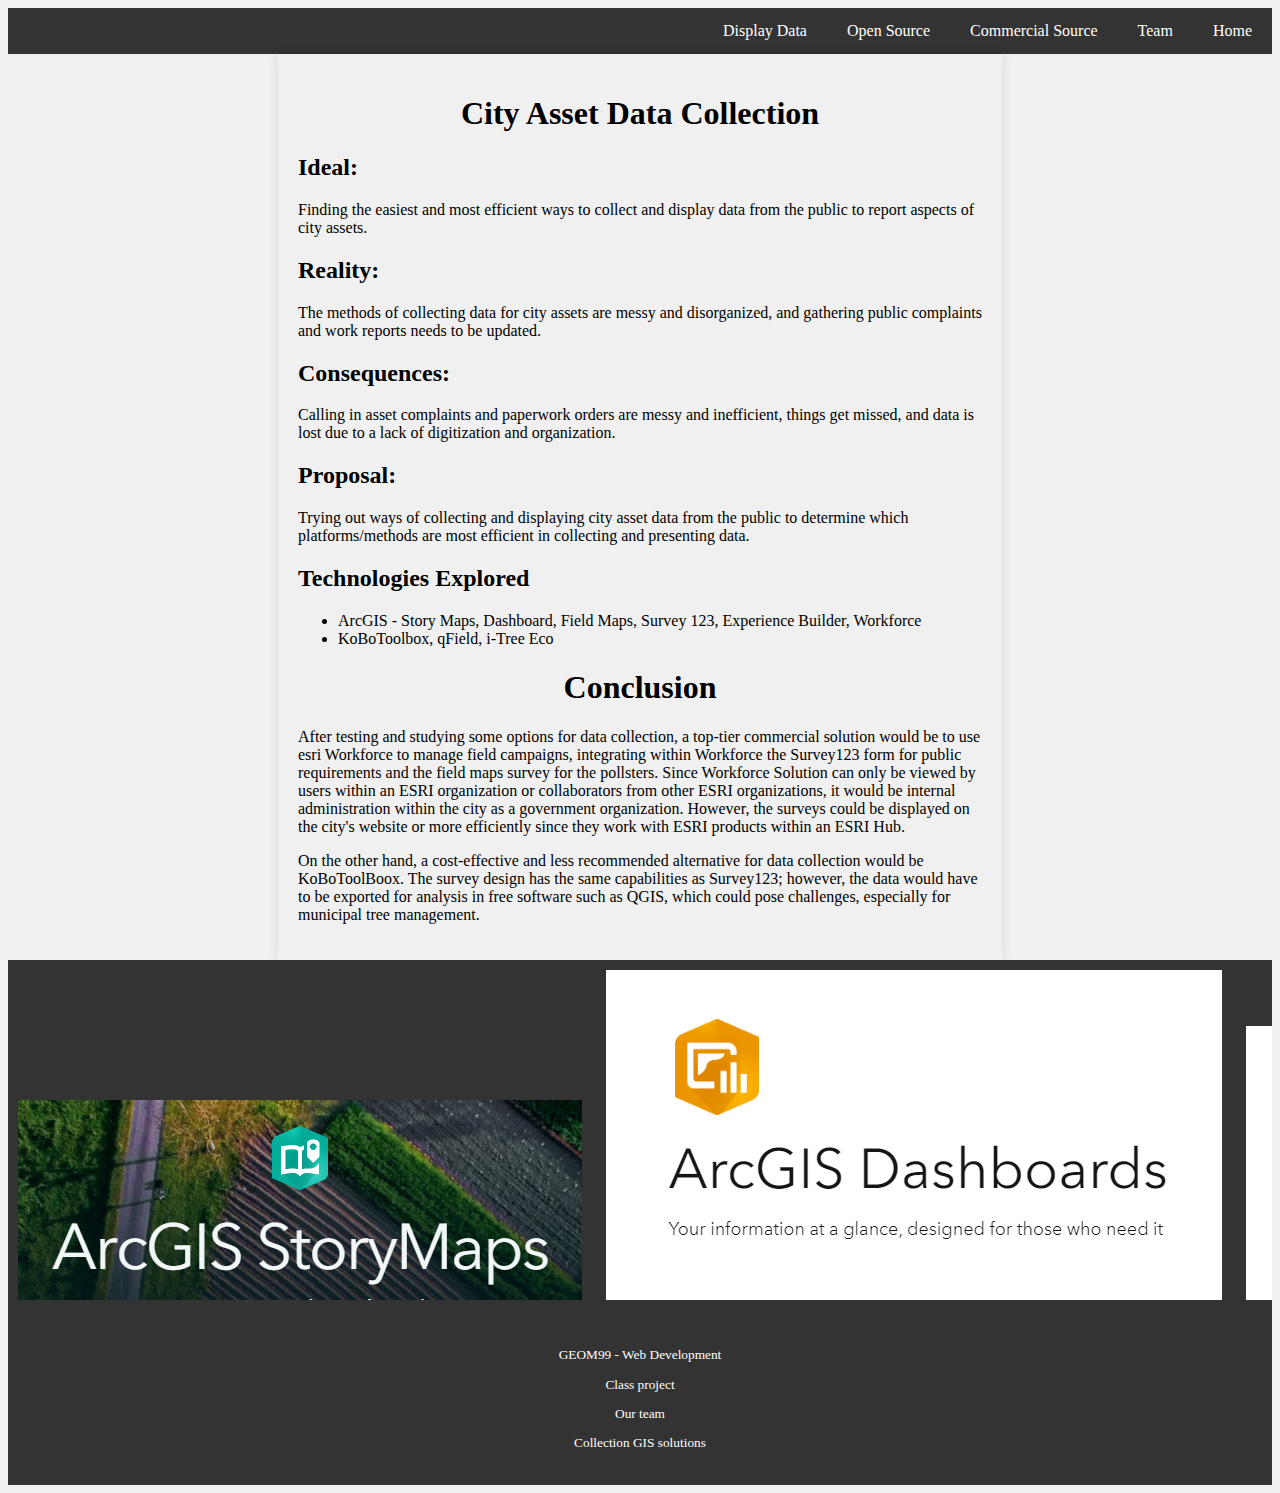
==== collection.html @ bd92b765 "Update collection.html" ====
<!DOCTYPE html>
<html lang="en">
<!-- Date: April 8, 2024 (v4)-->
<head>
    <title> Data Collection Solutions - home </title>
		<!-- viewport meta tag for responsive windows -->
		<meta name="viewport" content="width=device-width, initial-scale=1.0">
		<!-- link to css -->
		<link rel="stylesheet" href="css/style.css">
</head>

<body>
	<!-- HTML for the Navigation Bar -->
    <nav id = "navbar">
	<a href="displaydata.html">Display Data</a>
        <a href="open_source.html">Open Source</a>
        <a href="commercial_source.html">Commercial Source</a>
	<a href="team.html">Team</a>
	<a href="collection.html">Home</a>
    </nav>
	<!-- HTML for the Navigation Bar end -->
	
	<!-- Page content -->
	<div class="content-container">
	    <h1>City Asset Data Collection</h1>
	    	<h2>Ideal:</h2>
			<p>Finding the easiest and most efficient ways to collect and display data from the public to report aspects of city assets.</p>
	
	    	<h2>Reality:</h2>
	    		<p>The methods of collecting data for city assets are messy and disorganized, and gathering public complaints and work reports needs to be updated.</p>
	
	    	<h2>Consequences:</h2>
	    		<p>Calling in asset complaints and paperwork orders are messy and inefficient, things get missed, and data is lost due to a lack of digitization and organization.</p>
	
	    	<h2>Proposal:</h2>
	    		<p>Trying out ways of collecting and displaying city asset data from the public to determine which platforms/methods are most efficient in collecting and presenting data.</p>
	<h2>Technologies Explored</h2>

		<ul>
			<li>ArcGIS - Story Maps, Dashboard, Field Maps, Survey 123, Experience Builder, Workforce</li>
			<li>KoBoToolbox, qField, i-Tree Eco</li>
		</ul>

		
	    <h1>Conclusion</h1>
	    	<p>After testing and studying some options for data collection, a top-tier commercial solution would be to use esri Workforce to manage field campaigns, integrating within Workforce the Survey123 form for public requirements and the field maps survey for the pollsters. Since Workforce Solution can only be viewed by users within an ESRI organization or collaborators from other ESRI organizations, it would be internal administration within the city as a government organization. However, the surveys could be displayed on the city's website or more efficiently since they work with ESRI products within an ESRI Hub.</p>
		<p>On the other hand, a cost-effective and less recommended alternative for data collection would be KoBoToolBoox. The survey design has the same capabilities as Survey123; however, the data would have to be exported for analysis in free software such as QGIS, which could pose challenges, especially for municipal tree management.</p>
	</div>
	<div class="scrollimagegallery">
			<img src="figure/story.PNG" alt="ESRI Story Map Logo">
			<img src="figure/Dashboard.PNG" alt="Dahsboard Logo">
			<img src="figure/Fieldmap.PNG" alt="FieldMaps Logo">
			<img src="figure/survey.PNG" alt="Survey 123 logo">
			<img src="figure/qfield.PNG" alt="qField Logo">
			</div>
	<!-- Page content end -->
	
	<!-- Footer start -->
	<footer> 
		<div>
			<p>GEOM99 - Web Development </p>
			<p>Class project</p>
			<p><a href="team.html">Our team</a></p>
			<p>Collection GIS solutions<p>
		</div>
	</footer> 
	<!-- End Footer-->
</body>
</html>
---- css/style.css ----
body {
    font-family: "Century Gothic";
	background-color: #f0f0f0;
}

nav {
    background-color: #333;
    overflow: hidden;
    display: flex;
    justify-content: flex-end;
}

nav a {
    display: block;
    color: white;
    text-align: center;
    padding: 14px 20px;
    text-decoration: none;
}

nav a:hover {
    background-color: #ddd;
    color: black;
}

/* https://www.w3schools.com/css/css_dropdowns.asp */
.dropbtn {
    position: fixed;
    top: 50px; 
    left: 20px;
    background-color: #3498DB;
    color: white;
    padding: 12px;
    font-size: 16px;
    border: none;
    margin-top: 10px;
    float: right;
    font-family: "Century Gothic";	
}

.content-container {
    margin-right: 270px;
	margin-left: 270px;
	background-color: #f0f0f0;
    box-shadow: 0 0 10px rgba(0, 0, 0, 0.1);
	padding: 20px;
}

.dropdown {
    position: fixed;
    top: 100px; 
    left: 20px; 
}

.dropdown-content {
    display: none;
    position: fixed;
    top: 100px; 
    left: 20px; 
    background-color: #f9f9f9;
    min-width: 160px;
    box-shadow: 0px 8px 16px 0px rgba(0, 0, 0, 0.2);
    z-index: 1;
}

.dropdown-content a {
    color: black;
    padding: 12px 16px;
    text-decoration: none;
    display: block;
}

.dropdown-content a:hover {
    background-color: #f1f1f1;
}

.show {
    display: block;
}

footer {
    background-color: #333;
    color: white;
    text-align: center;
    padding: 20px 0;
    font-size: smaller;
}

footer a {
    color: inherit;
    text-decoration: none;
}

iframe {
    width: 100%;
    height: 300px;
    border: 1px solid black;
}

.clearfix::after {
    content: "";
    display: table;
    clear: both;
}

.member {
    display: flex;
    align-items: center;
    margin: 20px;
}

.member img {
    width: 200px;
    border-radius: 50%;
    margin-right: 20px;
}

.member-info {
    text-align: left;
}

.member-info h2 {
    margin-top: 0;
}

.member-info p {
    margin-bottom: 0;
}

.img-responsive {
    max-width: 80%;
    height: auto;
    display: block;
    margin: 0 auto;
}

figcaption {
    text-align: center !important;
    font-weight: bold !important;
    font-size: 0.9em !important;
}

h1 {
    text-align: center;
}

/*From previous years website group2*/
/* Scrolling image gallery learnt from: https://www.w3schools.com/howto/howto_css_image_gallery_scroll.asp */
div.scrollimagegallery {
    background-color: #333;
    padding: 0px;
    overflow: auto;
    white-space: nowrap;
  }
  div.scrollimagegallery img {
    padding: 10px;
    max-width: 50%;
  }
  /* Editing scrollbar properties learnt from: https://www.w3schools.com/howto/howto_css_custom_scrollbar.asp */
  /* Styling of scrollbar size */
  ::-webkit-scrollbar {
    width: 5px;
  }
  /* Colour of bar behind scrolling part */
  ::-webkit-scrollbar-track {
    background:#4f4e4e; 
  }
   /* Colour of scrolling part of bar */
  ::-webkit-scrollbar-thumb {
        background: rgb(124, 175, 124); }
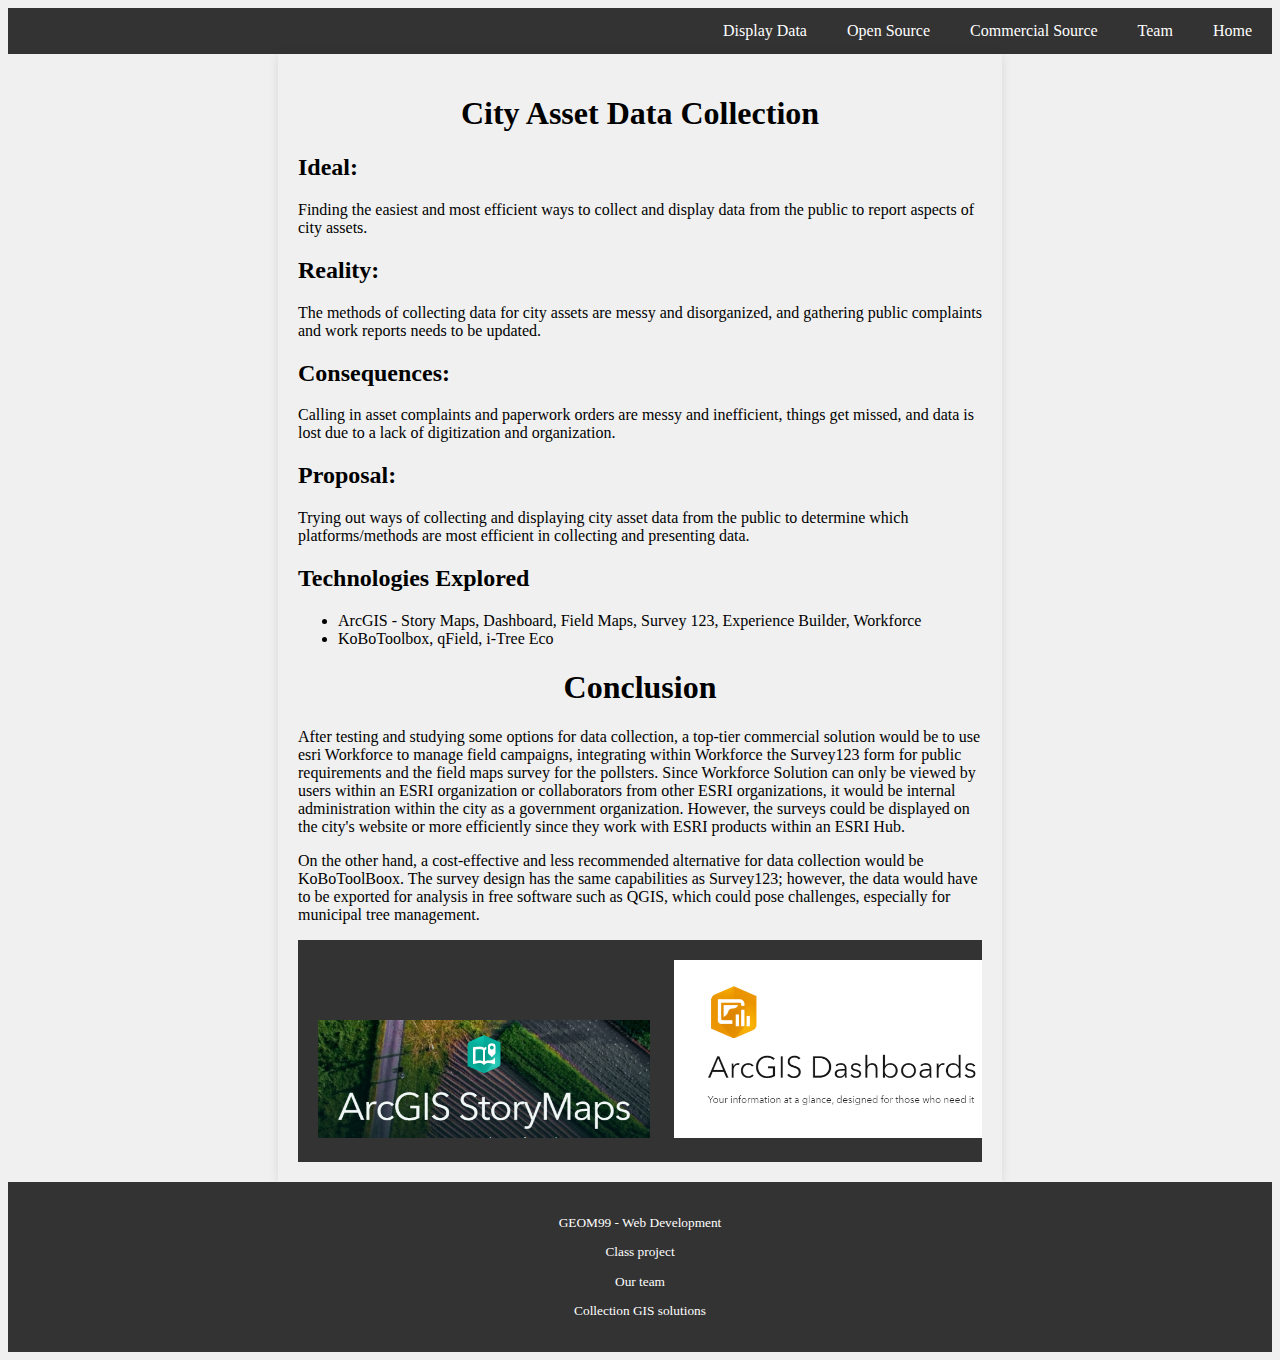
==== commit 2855ec67: "Update collection.html" ====
--- a/collection.html
+++ b/collection.html
@@ -45,7 +45,7 @@
 	    <h1>Conclusion</h1>
 	    	<p>After testing and studying some options for data collection, a top-tier commercial solution would be to use esri Workforce to manage field campaigns, integrating within Workforce the Survey123 form for public requirements and the field maps survey for the pollsters. Since Workforce Solution can only be viewed by users within an ESRI organization or collaborators from other ESRI organizations, it would be internal administration within the city as a government organization. However, the surveys could be displayed on the city's website or more efficiently since they work with ESRI products within an ESRI Hub.</p>
 		<p>On the other hand, a cost-effective and less recommended alternative for data collection would be KoBoToolBoox. The survey design has the same capabilities as Survey123; however, the data would have to be exported for analysis in free software such as QGIS, which could pose challenges, especially for municipal tree management.</p>
-	</div>
+	
 	<div class="scrollimagegallery">
 			<img src="figure/story.PNG" alt="ESRI Story Map Logo">
 			<img src="figure/Dashboard.PNG" alt="Dahsboard Logo">
@@ -53,6 +53,7 @@
 			<img src="figure/survey.PNG" alt="Survey 123 logo">
 			<img src="figure/qfield.PNG" alt="qField Logo">
 			</div>
+	</div>
 	<!-- Page content end -->
 	
 	<!-- Footer start -->
--- a/css/style.css
+++ b/css/style.css
@@ -148,7 +148,7 @@
 /* Scrolling image gallery learnt from: https://www.w3schools.com/howto/howto_css_image_gallery_scroll.asp */
 div.scrollimagegallery {
     background-color: #333;
-    padding: 0px;
+    padding: 10px;
     overflow: auto;
     white-space: nowrap;
   }
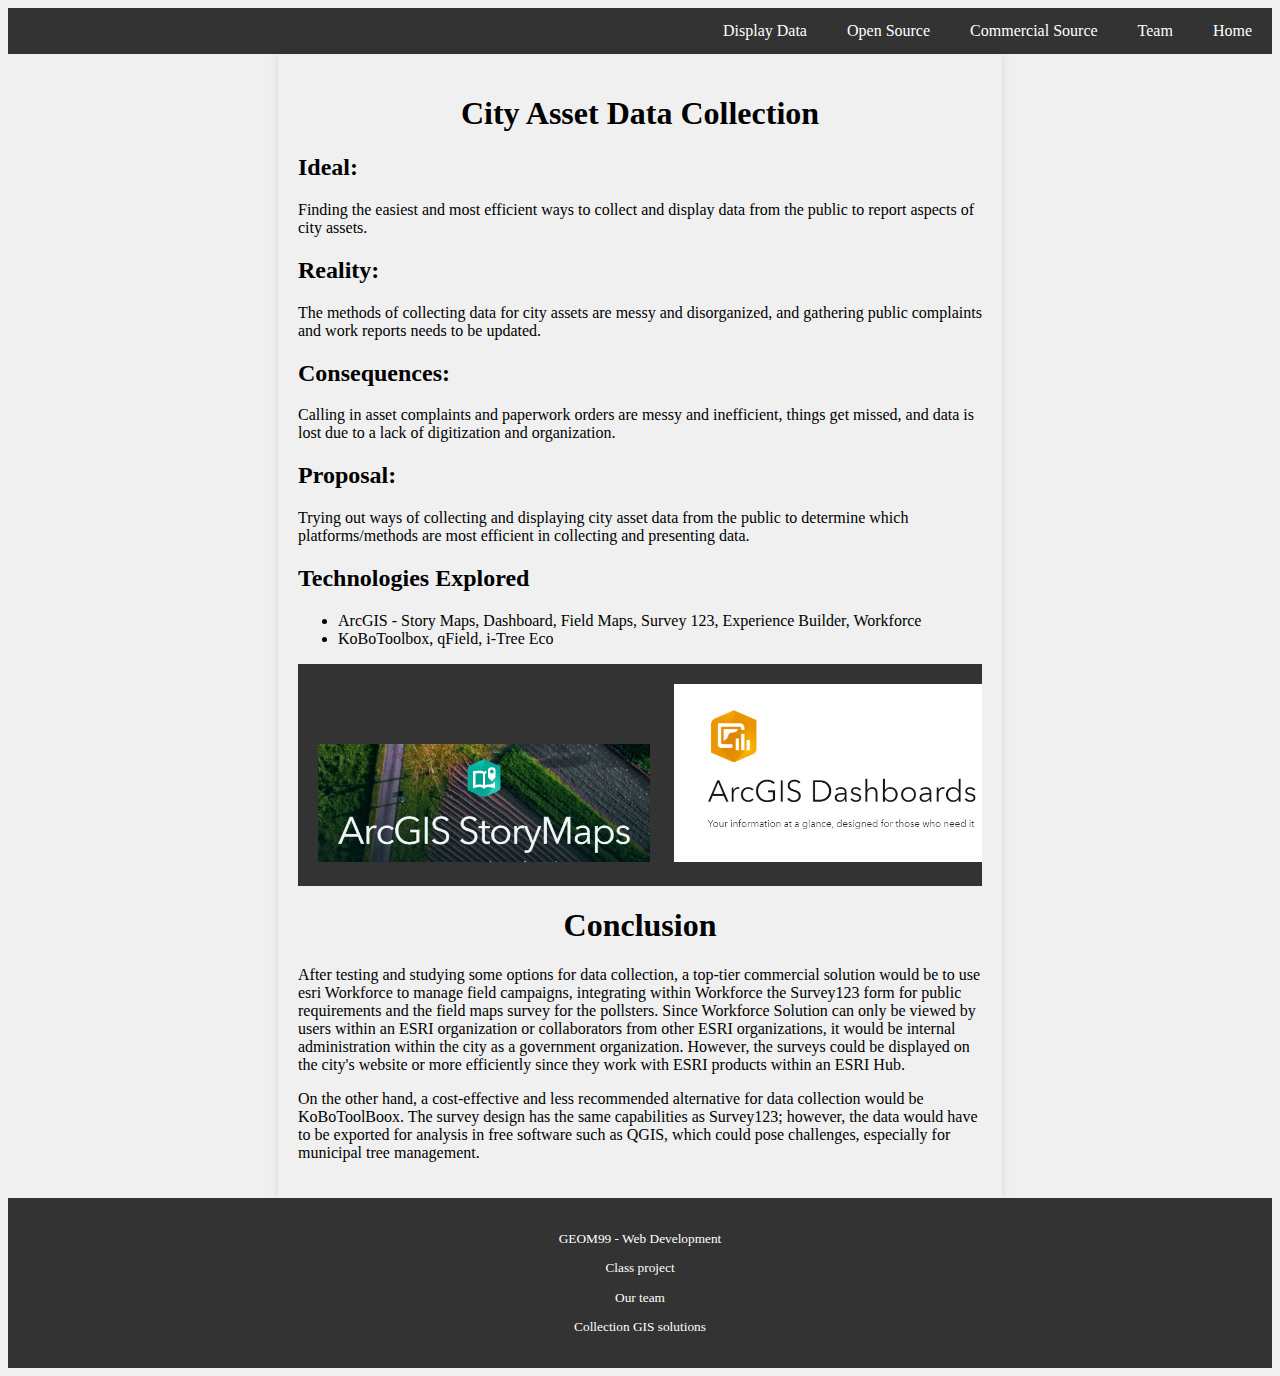
==== commit 7f60c758: "Update collection.html" ====
--- a/collection.html
+++ b/collection.html
@@ -41,18 +41,19 @@
 			<li>KoBoToolbox, qField, i-Tree Eco</li>
 		</ul>
 
-		
-	    <h1>Conclusion</h1>
-	    	<p>After testing and studying some options for data collection, a top-tier commercial solution would be to use esri Workforce to manage field campaigns, integrating within Workforce the Survey123 form for public requirements and the field maps survey for the pollsters. Since Workforce Solution can only be viewed by users within an ESRI organization or collaborators from other ESRI organizations, it would be internal administration within the city as a government organization. However, the surveys could be displayed on the city's website or more efficiently since they work with ESRI products within an ESRI Hub.</p>
-		<p>On the other hand, a cost-effective and less recommended alternative for data collection would be KoBoToolBoox. The survey design has the same capabilities as Survey123; however, the data would have to be exported for analysis in free software such as QGIS, which could pose challenges, especially for municipal tree management.</p>
-	
-	<div class="scrollimagegallery">
+		<div class="scrollimagegallery">
 			<img src="figure/story.PNG" alt="ESRI Story Map Logo">
 			<img src="figure/Dashboard.PNG" alt="Dahsboard Logo">
 			<img src="figure/Fieldmap.PNG" alt="FieldMaps Logo">
 			<img src="figure/survey.PNG" alt="Survey 123 logo">
 			<img src="figure/qfield.PNG" alt="qField Logo">
 			</div>
+		
+	    <h1>Conclusion</h1>
+	    	<p>After testing and studying some options for data collection, a top-tier commercial solution would be to use esri Workforce to manage field campaigns, integrating within Workforce the Survey123 form for public requirements and the field maps survey for the pollsters. Since Workforce Solution can only be viewed by users within an ESRI organization or collaborators from other ESRI organizations, it would be internal administration within the city as a government organization. However, the surveys could be displayed on the city's website or more efficiently since they work with ESRI products within an ESRI Hub.</p>
+		<p>On the other hand, a cost-effective and less recommended alternative for data collection would be KoBoToolBoox. The survey design has the same capabilities as Survey123; however, the data would have to be exported for analysis in free software such as QGIS, which could pose challenges, especially for municipal tree management.</p>
+	
+	
 	</div>
 	<!-- Page content end -->
 	
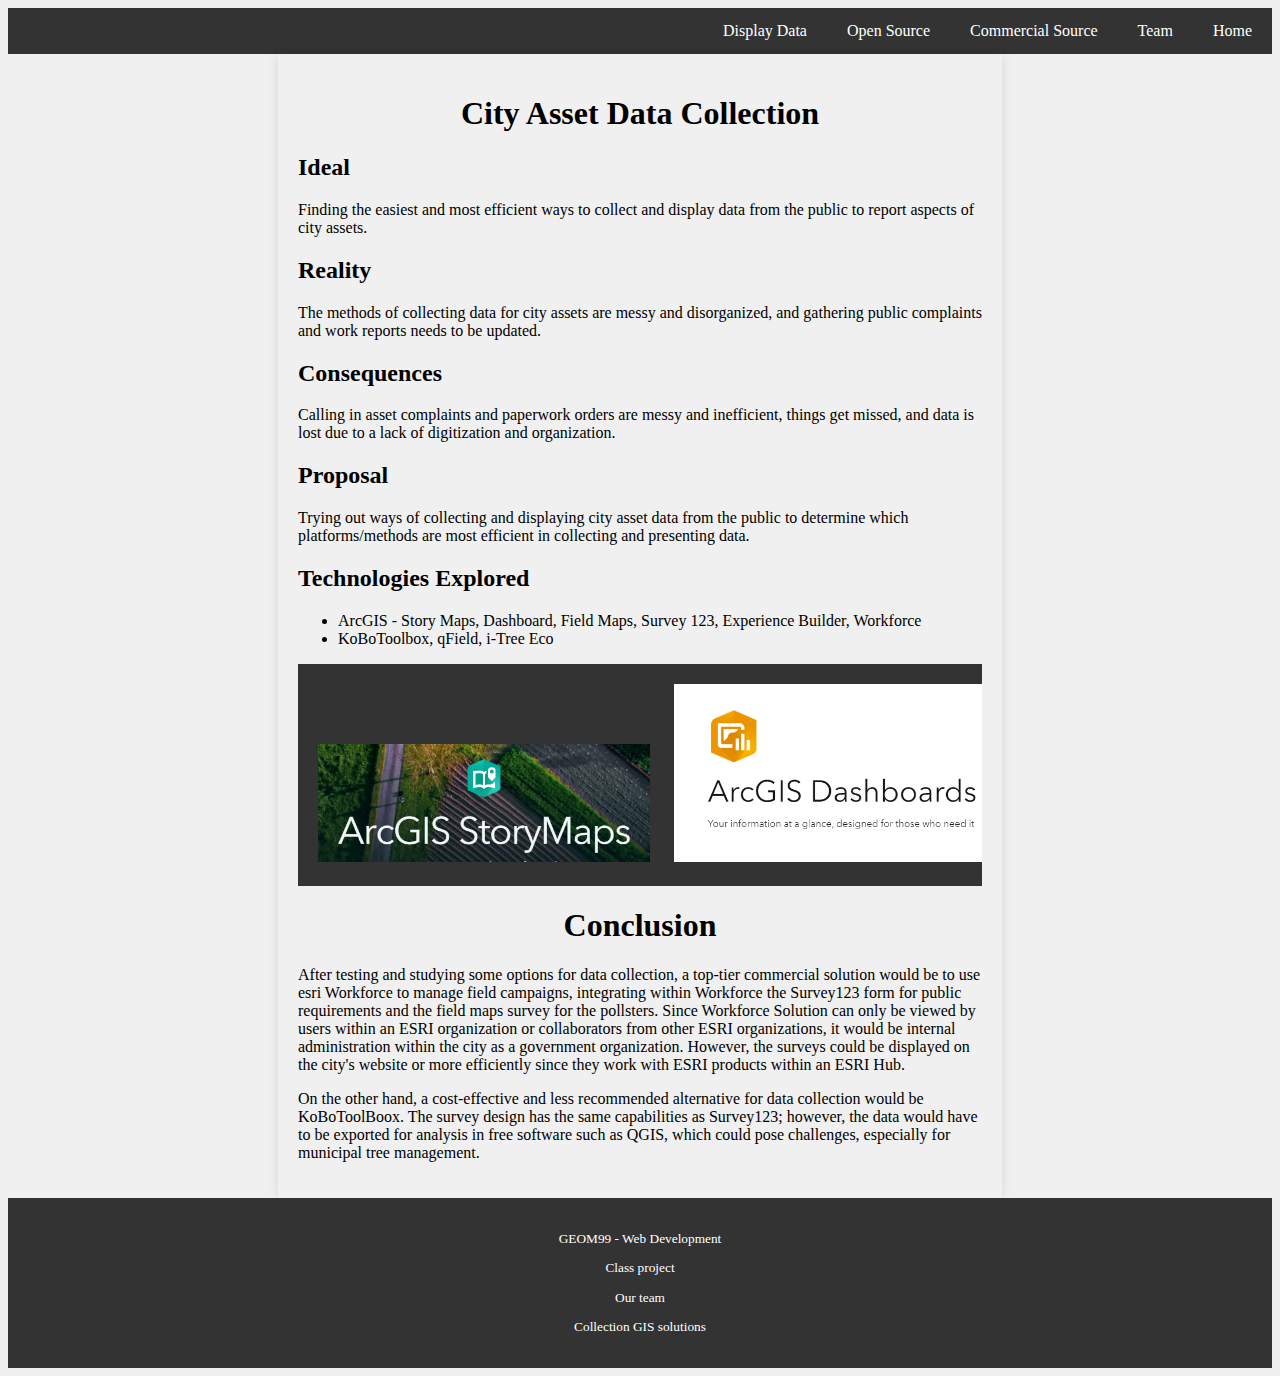
==== commit e0d017f0: "Update collection.html" ====
--- a/collection.html
+++ b/collection.html
@@ -23,16 +23,16 @@
 	<!-- Page content -->
 	<div class="content-container">
 	    <h1>City Asset Data Collection</h1>
-	    	<h2>Ideal:</h2>
+	    	<h2>Ideal</h2>
 			<p>Finding the easiest and most efficient ways to collect and display data from the public to report aspects of city assets.</p>
 	
-	    	<h2>Reality:</h2>
+	    	<h2>Reality</h2>
 	    		<p>The methods of collecting data for city assets are messy and disorganized, and gathering public complaints and work reports needs to be updated.</p>
 	
-	    	<h2>Consequences:</h2>
+	    	<h2>Consequences</h2>
 	    		<p>Calling in asset complaints and paperwork orders are messy and inefficient, things get missed, and data is lost due to a lack of digitization and organization.</p>
 	
-	    	<h2>Proposal:</h2>
+	    	<h2>Proposal</h2>
 	    		<p>Trying out ways of collecting and displaying city asset data from the public to determine which platforms/methods are most efficient in collecting and presenting data.</p>
 	<h2>Technologies Explored</h2>
 
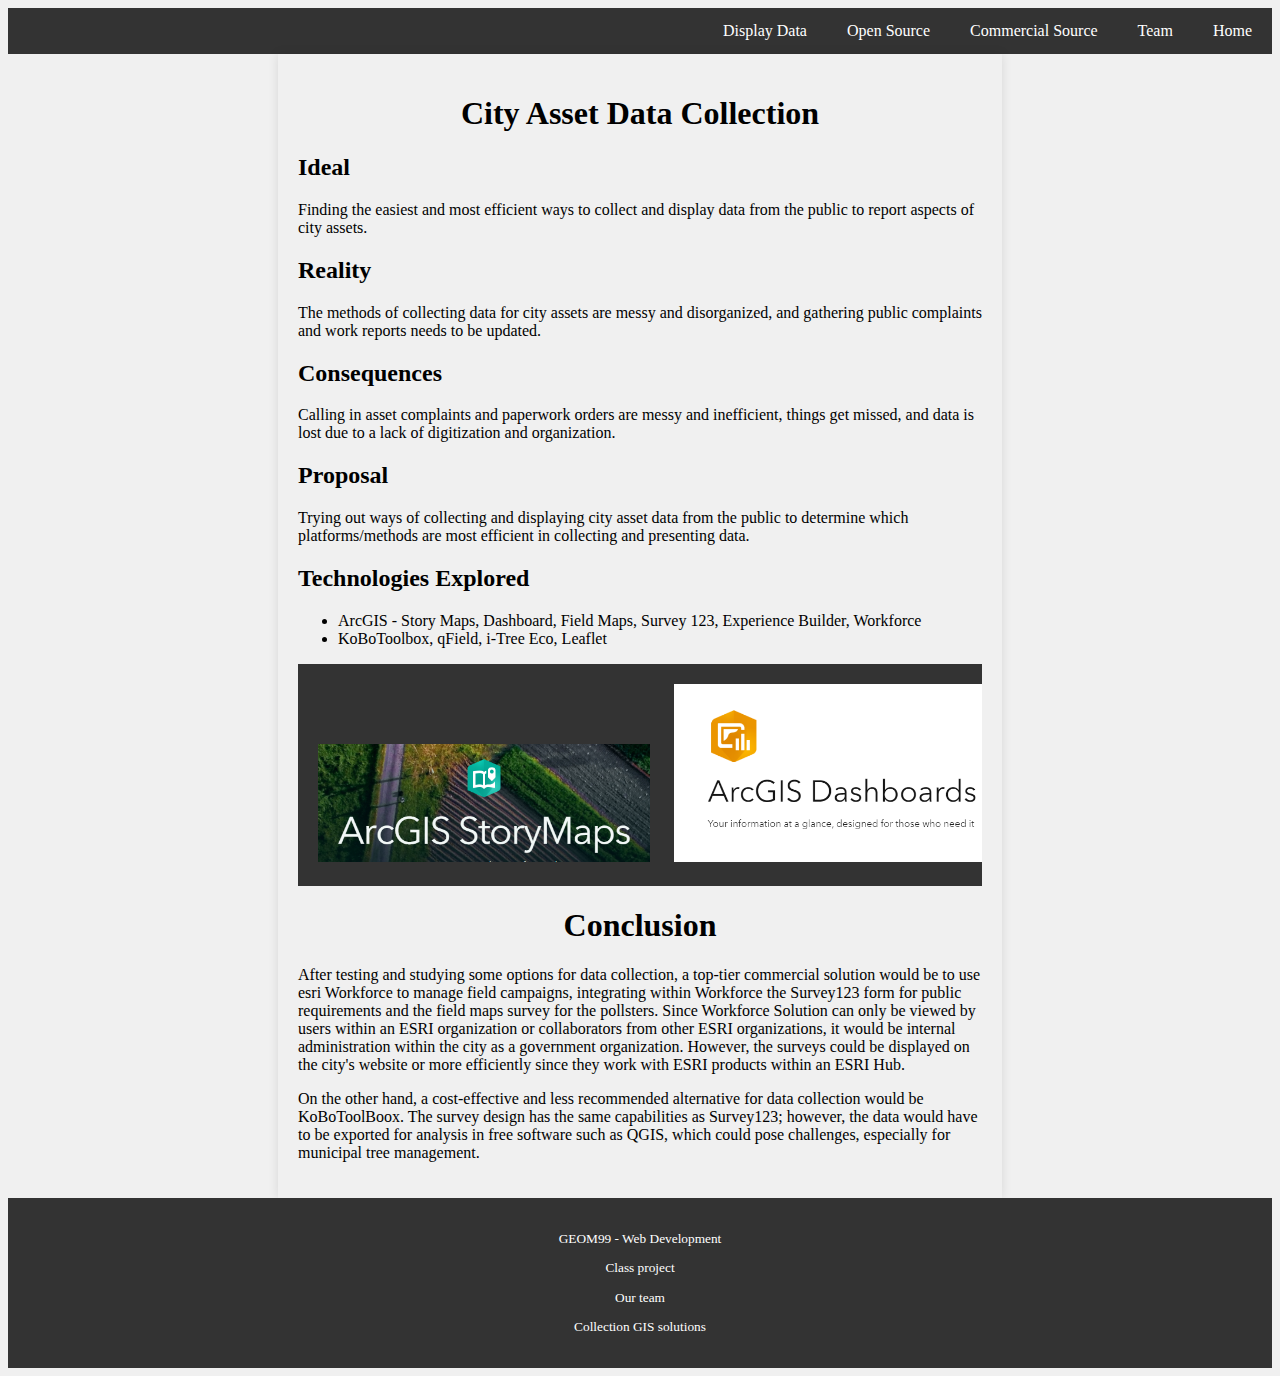
==== commit 2cb50607: "Update collection.html" ====
--- a/collection.html
+++ b/collection.html
@@ -38,7 +38,7 @@
 
 		<ul>
 			<li>ArcGIS - Story Maps, Dashboard, Field Maps, Survey 123, Experience Builder, Workforce</li>
-			<li>KoBoToolbox, qField, i-Tree Eco</li>
+			<li>KoBoToolbox, qField, i-Tree Eco, Leaflet</li>
 		</ul>
 
 		<div class="scrollimagegallery">
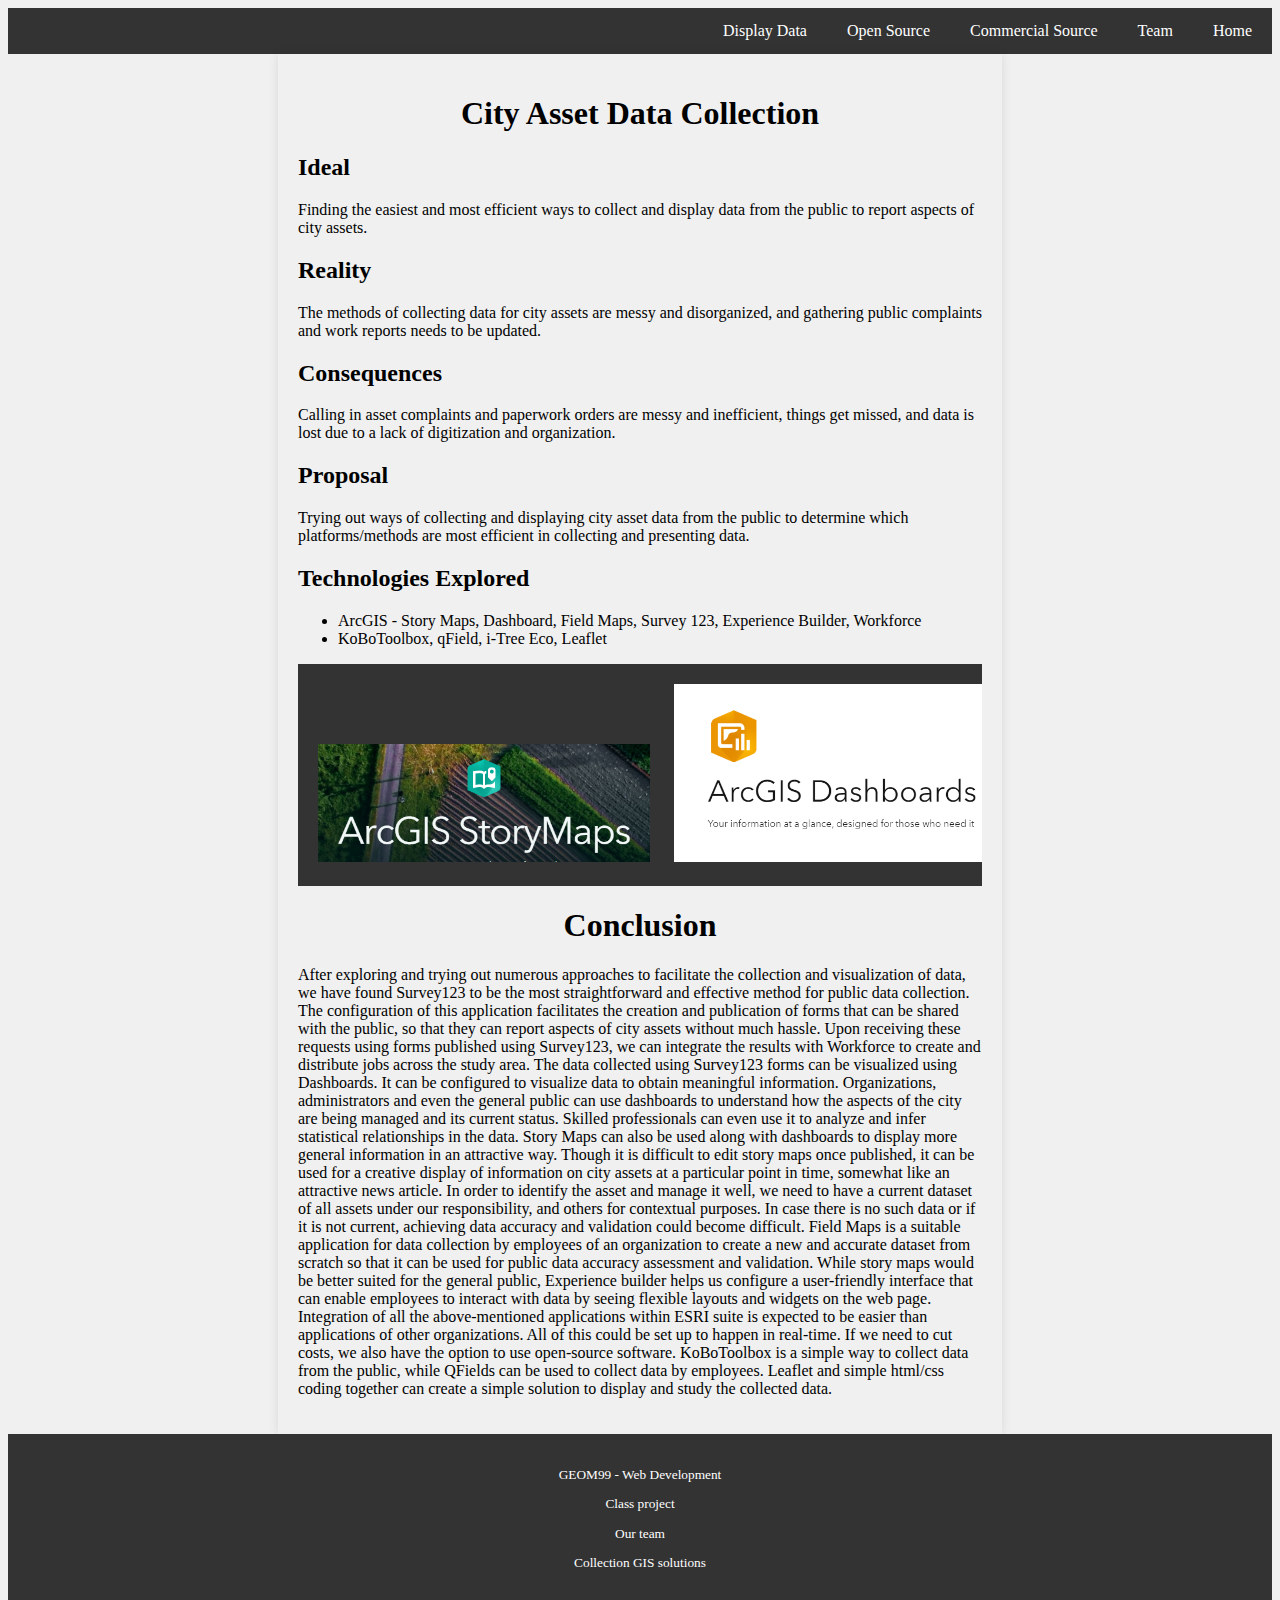
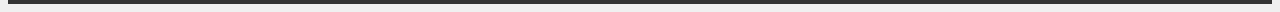
==== commit 0658ea32: "Update collection.html EI" ====
--- a/collection.html
+++ b/collection.html
@@ -50,8 +50,13 @@
 			</div>
 		
 	    <h1>Conclusion</h1>
-	    	<p>After testing and studying some options for data collection, a top-tier commercial solution would be to use esri Workforce to manage field campaigns, integrating within Workforce the Survey123 form for public requirements and the field maps survey for the pollsters. Since Workforce Solution can only be viewed by users within an ESRI organization or collaborators from other ESRI organizations, it would be internal administration within the city as a government organization. However, the surveys could be displayed on the city's website or more efficiently since they work with ESRI products within an ESRI Hub.</p>
-		<p>On the other hand, a cost-effective and less recommended alternative for data collection would be KoBoToolBoox. The survey design has the same capabilities as Survey123; however, the data would have to be exported for analysis in free software such as QGIS, which could pose challenges, especially for municipal tree management.</p>
+		<p>After exploring and trying out numerous approaches to facilitate the collection and visualization of data, we have found Survey123 to be the most straightforward and effective method for public data collection. The configuration of this application facilitates the creation and publication of forms that can be shared with the public, so that they can report aspects of city assets without much hassle. Upon receiving these requests using forms published using Survey123, we can integrate the results with Workforce to create and distribute jobs across the study area. 
+		The data collected using Survey123 forms can be visualized using Dashboards. It can be configured to visualize data to obtain meaningful information. Organizations, administrators and even the general public can use dashboards to understand how the aspects of the city are being managed and its current status. Skilled professionals can even use it to analyze and infer statistical relationships in the data. Story Maps can also be used along with dashboards to display more general information in an attractive way. Though it is difficult to edit story maps once published, it can be used for a creative display of information on city assets at a particular point in time, somewhat like an attractive news article.
+		In order to identify the asset and manage it well, we need to have a current dataset of all assets under our responsibility, and others for contextual purposes. In case there is no such data or if it is not current, achieving data accuracy and validation could become difficult. Field Maps is a suitable application for data collection by employees of an organization to create a new and accurate dataset from scratch so that it can be used for public data accuracy assessment and validation.
+		While story maps would be better suited for the general public, Experience builder helps us configure a user-friendly interface that can enable employees to interact with data by seeing flexible layouts and widgets on the web page.
+		Integration of all the above-mentioned applications within ESRI suite is expected to be easier than applications of other organizations. All of this could be set up to happen in real-time. 
+		If we need to cut costs, we also have the option to use open-source software. KoBoToolbox is a simple way to collect data from the public, while QFields can be used to collect data by employees. Leaflet and simple html/css coding together can create a simple solution to display and study the collected data.
+		</p>
 	
 	
 	</div>
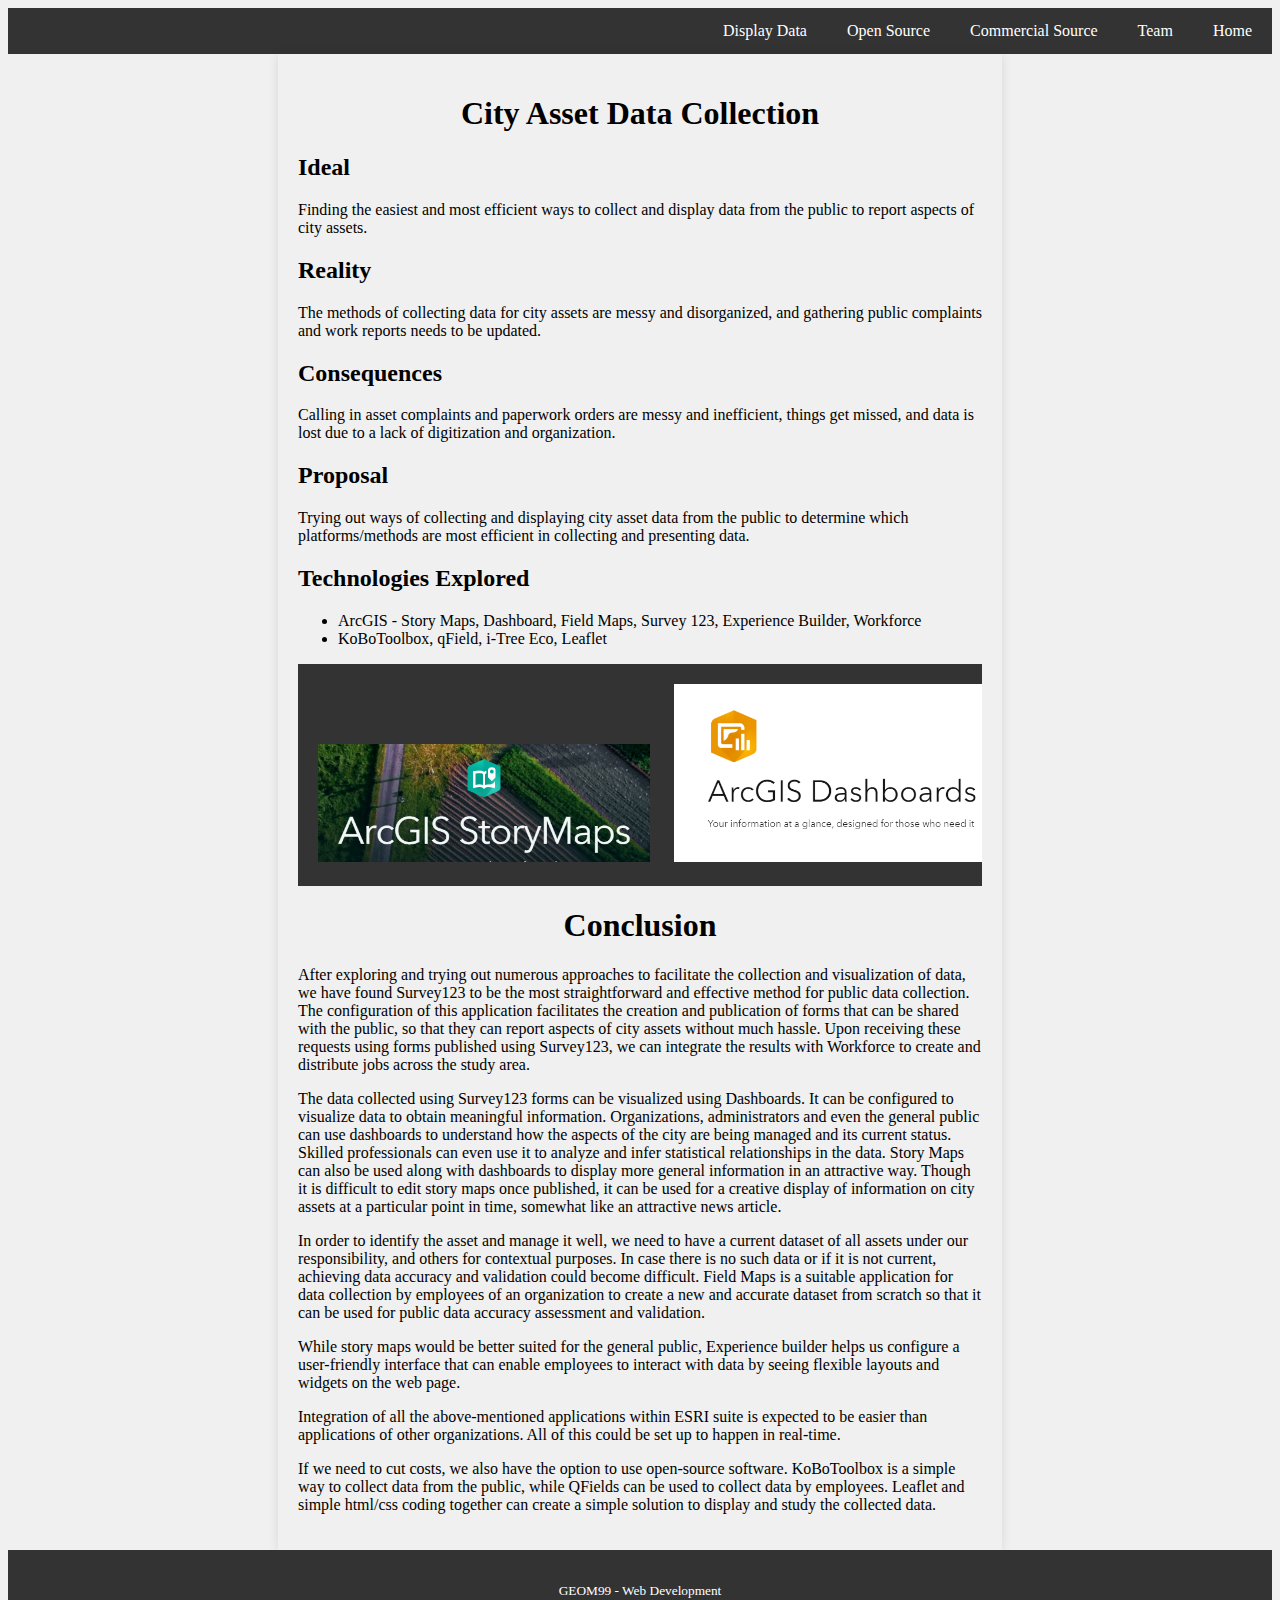
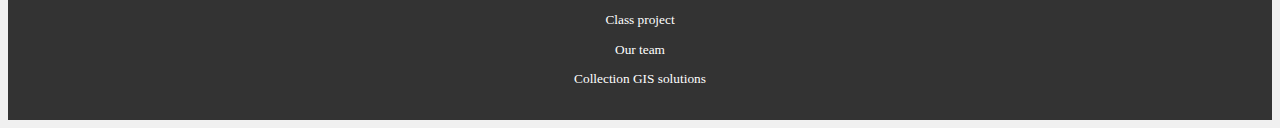
==== commit 003977b9: "Update collection.html" ====
--- a/collection.html
+++ b/collection.html
@@ -50,13 +50,13 @@
 			</div>
 		
 	    <h1>Conclusion</h1>
-		<p>After exploring and trying out numerous approaches to facilitate the collection and visualization of data, we have found Survey123 to be the most straightforward and effective method for public data collection. The configuration of this application facilitates the creation and publication of forms that can be shared with the public, so that they can report aspects of city assets without much hassle. Upon receiving these requests using forms published using Survey123, we can integrate the results with Workforce to create and distribute jobs across the study area. 
-		The data collected using Survey123 forms can be visualized using Dashboards. It can be configured to visualize data to obtain meaningful information. Organizations, administrators and even the general public can use dashboards to understand how the aspects of the city are being managed and its current status. Skilled professionals can even use it to analyze and infer statistical relationships in the data. Story Maps can also be used along with dashboards to display more general information in an attractive way. Though it is difficult to edit story maps once published, it can be used for a creative display of information on city assets at a particular point in time, somewhat like an attractive news article.
-		In order to identify the asset and manage it well, we need to have a current dataset of all assets under our responsibility, and others for contextual purposes. In case there is no such data or if it is not current, achieving data accuracy and validation could become difficult. Field Maps is a suitable application for data collection by employees of an organization to create a new and accurate dataset from scratch so that it can be used for public data accuracy assessment and validation.
-		While story maps would be better suited for the general public, Experience builder helps us configure a user-friendly interface that can enable employees to interact with data by seeing flexible layouts and widgets on the web page.
-		Integration of all the above-mentioned applications within ESRI suite is expected to be easier than applications of other organizations. All of this could be set up to happen in real-time. 
-		If we need to cut costs, we also have the option to use open-source software. KoBoToolbox is a simple way to collect data from the public, while QFields can be used to collect data by employees. Leaflet and simple html/css coding together can create a simple solution to display and study the collected data.
-		</p>
+		<p>After exploring and trying out numerous approaches to facilitate the collection and visualization of data, we have found Survey123 to be the most straightforward and effective method for public data collection. The configuration of this application facilitates the creation and publication of forms that can be shared with the public, so that they can report aspects of city assets without much hassle. Upon receiving these requests using forms published using Survey123, we can integrate the results with Workforce to create and distribute jobs across the study area.</p> 
+		<p>The data collected using Survey123 forms can be visualized using Dashboards. It can be configured to visualize data to obtain meaningful information. Organizations, administrators and even the general public can use dashboards to understand how the aspects of the city are being managed and its current status. Skilled professionals can even use it to analyze and infer statistical relationships in the data. Story Maps can also be used along with dashboards to display more general information in an attractive way. Though it is difficult to edit story maps once published, it can be used for a creative display of information on city assets at a particular point in time, somewhat like an attractive news article.</p>
+		<p>In order to identify the asset and manage it well, we need to have a current dataset of all assets under our responsibility, and others for contextual purposes. In case there is no such data or if it is not current, achieving data accuracy and validation could become difficult. Field Maps is a suitable application for data collection by employees of an organization to create a new and accurate dataset from scratch so that it can be used for public data accuracy assessment and validation.</p>
+		<p>While story maps would be better suited for the general public, Experience builder helps us configure a user-friendly interface that can enable employees to interact with data by seeing flexible layouts and widgets on the web page.</p>
+		<p>Integration of all the above-mentioned applications within ESRI suite is expected to be easier than applications of other organizations. All of this could be set up to happen in real-time.</p>
+		<p>If we need to cut costs, we also have the option to use open-source software. KoBoToolbox is a simple way to collect data from the public, while QFields can be used to collect data by employees. Leaflet and simple html/css coding together can create a simple solution to display and study the collected data.</p>
+		
 	
 	
 	</div>
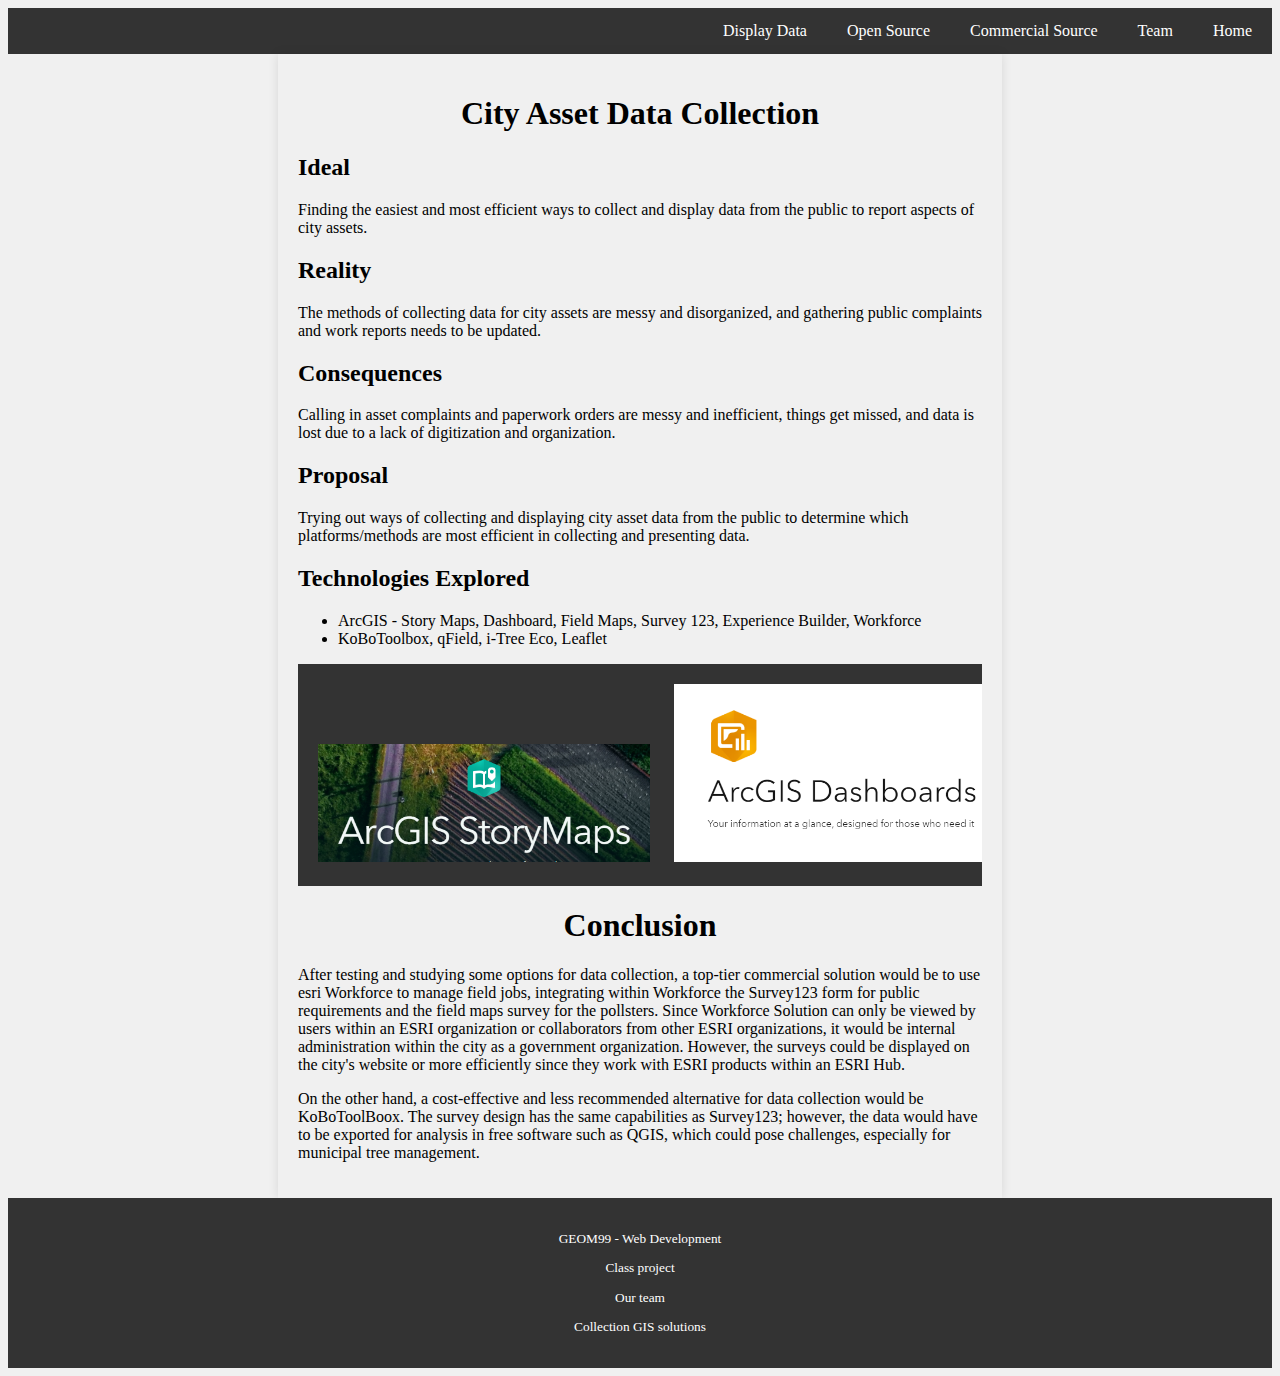
==== commit 69e15d33: "Update collection.html" ====
--- a/collection.html
+++ b/collection.html
@@ -50,15 +50,10 @@
 			</div>
 		
 	    <h1>Conclusion</h1>
-		<p>After exploring and trying out numerous approaches to facilitate the collection and visualization of data, we have found Survey123 to be the most straightforward and effective method for public data collection. The configuration of this application facilitates the creation and publication of forms that can be shared with the public, so that they can report aspects of city assets without much hassle. Upon receiving these requests using forms published using Survey123, we can integrate the results with Workforce to create and distribute jobs across the study area.</p> 
-		<p>The data collected using Survey123 forms can be visualized using Dashboards. It can be configured to visualize data to obtain meaningful information. Organizations, administrators and even the general public can use dashboards to understand how the aspects of the city are being managed and its current status. Skilled professionals can even use it to analyze and infer statistical relationships in the data. Story Maps can also be used along with dashboards to display more general information in an attractive way. Though it is difficult to edit story maps once published, it can be used for a creative display of information on city assets at a particular point in time, somewhat like an attractive news article.</p>
-		<p>In order to identify the asset and manage it well, we need to have a current dataset of all assets under our responsibility, and others for contextual purposes. In case there is no such data or if it is not current, achieving data accuracy and validation could become difficult. Field Maps is a suitable application for data collection by employees of an organization to create a new and accurate dataset from scratch so that it can be used for public data accuracy assessment and validation.</p>
-		<p>While story maps would be better suited for the general public, Experience builder helps us configure a user-friendly interface that can enable employees to interact with data by seeing flexible layouts and widgets on the web page.</p>
-		<p>Integration of all the above-mentioned applications within ESRI suite is expected to be easier than applications of other organizations. All of this could be set up to happen in real-time.</p>
-		<p>If we need to cut costs, we also have the option to use open-source software. KoBoToolbox is a simple way to collect data from the public, while QFields can be used to collect data by employees. Leaflet and simple html/css coding together can create a simple solution to display and study the collected data.</p>
-		
-	
-	
+		<p>After testing and studying some options for data collection, a top-tier commercial solution would be to use esri Workforce to manage field jobs, integrating within Workforce the Survey123 form for public requirements and the field maps survey for the pollsters. Since Workforce Solution can only be viewed by users within an ESRI organization or collaborators from other ESRI organizations, it would be internal administration within the city as a government organization. However, the surveys could be displayed on the city's website or more efficiently since they work with ESRI products within an ESRI Hub.</p>
+		<p>On the other hand, a cost-effective and less recommended alternative for data collection would be KoBoToolBoox. The survey design has the same capabilities as Survey123; however, the data would have to be exported for analysis in free software such as QGIS, which could pose challenges, especially for municipal tree management.</p>
+
+
 	</div>
 	<!-- Page content end -->
 	
